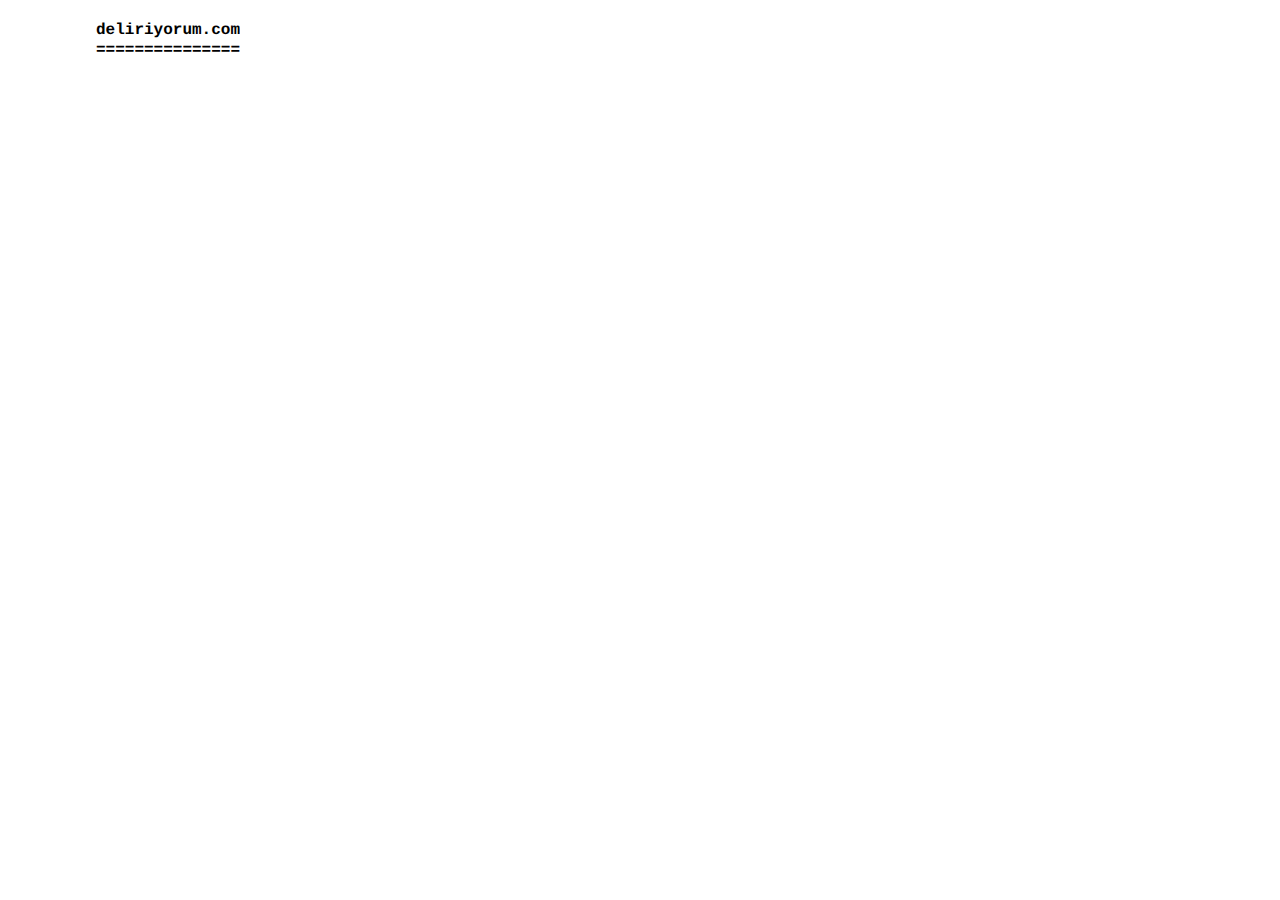
==== build_production/index.html @ 9838f3e3 "Build for production" ====
<!DOCTYPE html>
<html lang="tr">
<head>
    <meta charset="utf-8">
    <meta name="viewport" content="width=device-width, initial-scale=1, shrink-to-fit=no">
    <meta http-equiv="x-ua-compatible" content="ie=edge">
    <link rel="stylesheet" href="/css/main.css">
</head>
<body class="hack dark">
    <div class="container">
            <h1>deliriyorum.com</h1>
    </div>
</body>
</html>
---- css/main.css ----
*,.cell{box-sizing:border-box}.hack hr:after,body{word-wrap:break-word}.btn,a{cursor:pointer}html{font-size:16px}.hack,.hack blockquote,.hack code,.hack em,.hack h1,.hack h2,.hack h3,.hack h4,.hack h5,.hack h6,.hack strong,body{font-size:1rem;font-family:Menlo,Monaco,Lucida Console,Liberation Mono,DejaVu Sans Mono,Bitstream Vera Sans Mono,Courier New,monospace,serif}*{text-rendering:geometricPrecision}body{line-height:1.5rem;margin:0}h1,h2,h3,h4,h5,h6{line-height:1.3em}.hack blockquote,.hack code,.hack em,.hack hr:after,.hack strong{line-height:20px}fieldset{border:none;padding:0;margin:0}pre{padding:2rem;margin:1.75rem 0;background-color:#fff;border:1px solid #ccc;overflow:auto}code[class*=language-],pre code,pre[class*=language-]{font-weight:100;text-shadow:none;margin:1.75rem 0}.hack code,.media-heading{font-weight:700}a{color:#ff2e88;text-decoration:none;border-bottom:1px solid #ff2e88}a:hover{background-color:#ff2e88;color:#fff}.grid{display:-webkit-box;display:flex;flex-wrap:wrap}.grid.\-top{-ms-flex-align:start;-ms-grid-row-align:flex-start;-webkit-box-align:start;align-items:flex-start}.grid.\-middle{-ms-flex-align:center;-ms-grid-row-align:center;-webkit-box-align:center;align-items:center}.grid.\-bottom{-ms-flex-align:end;-ms-grid-row-align:flex-end;-webkit-box-align:end;align-items:flex-end}.grid.\-stretch{-ms-flex-align:stretch;-ms-grid-row-align:stretch;-webkit-box-align:stretch;align-items:stretch}.grid.\-baseline{-ms-flex-align:baseline;-ms-grid-row-align:baseline;-webkit-box-align:baseline;align-items:baseline}.grid.\-left{-webkit-box-pack:start;justify-content:flex-start}.grid.\-center{-webkit-box-pack:center;justify-content:center}.grid.\-right{-webkit-box-pack:end;justify-content:flex-end}.grid.\-between{-webkit-box-pack:justify;justify-content:space-between}.grid.\-around{justify-content:space-around}.cell{-webkit-box-flex:1;flex:1}@media screen and (min-width:768px){.cell.\-1of12{-webkit-box-flex:0;flex:0 0 8.33333%}.cell.\-2of12{-webkit-box-flex:0;flex:0 0 16.66667%}.cell.\-3of12{-webkit-box-flex:0;flex:0 0 25%}.cell.\-4of12{-webkit-box-flex:0;flex:0 0 33.33333%}.cell.\-5of12{-webkit-box-flex:0;flex:0 0 41.66667%}.cell.\-6of12{-webkit-box-flex:0;flex:0 0 50%}.cell.\-7of12{-webkit-box-flex:0;flex:0 0 58.33333%}.cell.\-8of12{-webkit-box-flex:0;flex:0 0 66.66667%}.cell.\-9of12{-webkit-box-flex:0;flex:0 0 75%}.cell.\-10of12{-webkit-box-flex:0;flex:0 0 83.33333%}.cell.\-11of12{-webkit-box-flex:0;flex:0 0 91.66667%}}@media screen and (max-width:768px){.grid{-webkit-box-orient:vertical;-webkit-box-direction:normal;flex-direction:column}.cell{-webkit-box-flex:0;flex:0 0 auto}}.hack,.hack blockquote,.hack code,.hack em,.hack h1,.hack h2,.hack h3,.hack h4,.hack h5,.hack h6,.hack strong{font-style:normal}.hack blockquote,.hack code,.hack footer,.hack h1,.hack h2,.hack h3,.hack h4,.hack h5,.hack h6,.hack header,.hack li,.hack ol,.hack p,.hack section,.hack ul{float:none;margin:0;padding:0}.hack blockquote,.hack h1,.hack ol,.hack p,.hack ul{margin-top:20px;margin-bottom:20px}.hack h1{position:relative;display:inline-block;display:table-cell;padding:20px 0 30px;margin:0;overflow:hidden}.hack h1:after{content:"====================================================================================================";position:absolute;bottom:10px;left:0}.hack h1+*{margin-top:0}.hack h2,.hack h3,.hack h4,.hack h5,.hack h6{position:relative;margin-bottom:1.75rem}.hack h2:before,.hack h3:before,.hack h4:before,.hack h5:before,.hack h6:before{display:inline}.hack h2:before{content:"## "}.hack h3:before{content:"### "}.hack h4:before{content:"#### "}.hack h5:before{content:"##### "}.hack h6:before{content:"###### "}.hack li{position:relative;display:block;padding-left:20px}.hack li:after{position:absolute;top:0;left:0}.hack ul>li:after{content:"-"}.hack ol{counter-reset:a}.hack ol>li:after{content:counter(a) ".";counter-increment:a}.hack blockquote{position:relative;padding-left:2ch;overflow:hidden}.hack blockquote:after{content:">\A>\A>\A>\A>\A>\A>\A>\A>\A>\A>\A>\A>\A>\A>\A>\A>\A>\A>\A>\A>\A>\A>\A>\A>\A>\A>\A>\A>\A>\A>\A>\A>\A>\A>\A>\A>\A>\A>\A>\A>\A>\A>\A>\A>\A>\A>\A>\A>\A>\A>\A>\A>\A>\A>\A>\A>\A>\A>\A>\A>\A>\A>\A>\A>\A>\A>\A>\A>\A>\A>\A>\A>\A>\A>\A>\A>\A>\A>\A>\A>\A>\A>\A>\A>\A>\A>\A>\A>\A>\A>\A>\A>\A>\A>\A>\A>\A>\A>\A>";white-space:pre;position:absolute;top:0;left:0;line-height:20px}.hack em:after,.hack em:before{content:"*";display:inline}.hack pre code:after,.hack pre code:before{content:''}.hack code:after,.hack code:before{content:"`";display:inline}.hack hr{position:relative;height:20px;overflow:hidden;border:0;margin:20px 0}.btn-group,.form-group{overflow:auto}.hack hr:after{content:"----------------------------------------------------------------------------------------------------";position:absolute;top:0;left:0;width:100%}@-moz-document url-prefix(){.hack h1{display:block}}.hack-ones ol>li:after{content:"1."}p{margin:0 0 1.75rem}.container{max-width:70rem}.container,.container-fluid{margin:0 auto;padding:0 1rem}.inner{padding:1rem}.inner2x{padding:2rem}.pull-left{float:left}.pull-right{float:right}.btn div.loading,.btn-group .btn{float:left}.progress-bar{height:8px;opacity:.8;background-color:#ccc;margin-top:12px}.progress-bar.progress-bar-show-percent{margin-top:38px}.progress-bar-filled{background-color:gray;height:100%;transition:width .3s ease;position:relative;width:0}.progress-bar-filled:before{content:'';border:6px solid transparent;border-top-color:gray;position:absolute;top:-12px;right:-6px}.progress-bar-filled:after{color:gray;content:attr(data-filled);display:block;font-size:12px;white-space:nowrap;position:absolute;border:6px solid transparent;top:-38px;right:0;-webkit-transform:translateX(50%);transform:translateX(50%)}table{width:100%;border-collapse:collapse;margin:1.75rem 0;color:#778087}.alert,.form-actions,.form-group{margin-bottom:1.75rem}table td,table th{vertical-align:top;border:1px solid #ccc;line-height:15px;padding:10px}table thead th{font-size:10px}table tbody td:first-child{font-weight:700;color:#333}.form{width:30rem}.form-group label{border-bottom:2px solid #ccc;color:#333;width:10rem;display:inline-block;height:38px;line-height:38px;padding:0;float:left;position:relative}.form-group.form-success label{color:#4caf50!important;border-color:#4caf50!important}.form-group.form-warning label{color:#ff9800!important;border-color:#ff9800!important}.form-group.form-error label{color:#f44336!important;border-color:#f44336!important}.form-control{outline:0;border:none;border-bottom:2px solid #ccc;padding:.5rem 0;width:20rem;height:38px;background-color:transparent}.form-control:focus{border-color:#555}.form-group.form-textarea label:after{position:absolute;content:'';width:2px;background-color:#fff;right:-2px;top:0;bottom:0}.btn.btn-ghost,.btn.btn-ghost:hover,select.form-control{background-color:transparent}textarea.form-control{height:auto;resize:none;border-bottom:2px solid #ccc;border-left:2px solid #ccc;padding:.5rem}select.form-control{border-radius:0;-webkit-appearance:none;-moz-appearance:none;-ms-appearance:none}.help-block{color:#999;margin-top:.5rem}.btn{display:-webkit-inline-box;display:inline-flex;-webkit-box-align:center;align-items:center;-webkit-box-pack:center;justify-content:center;outline:0;padding:.65rem 2rem;font-size:1rem;-webkit-user-select:none;-moz-user-select:none;-ms-user-select:none;user-select:none;position:relative;z-index:1}.btn:active{box-shadow:inset 0 1px 3px rgba(0,0,0,.12)}.btn.btn-ghost{border-color:#757575;color:#757575}.btn.btn-ghost:focus,.btn.btn-ghost:hover{border-color:#424242;color:#424242;z-index:2}.btn-block{width:100%;display:-webkit-box;display:flex}.media-body,.media-left,.media-right{display:table-cell;vertical-align:top}.btn-default{background-color:#e0e0e0;border:1px solid #e0e0e0;color:#333}.btn-default:focus:not(.btn-ghost),.btn-default:hover{background-color:#dcdcdc;border-color:#dcdcdc}.btn-success{color:#fff;background-color:#4caf50;border:1px solid #4caf50}.btn-success:focus:not(.btn-ghost),.btn-success:hover{background-color:#43a047;border-color:#43a047}.btn-success.btn-ghost{border-color:#4caf50;color:#4caf50}.btn-success.btn-ghost:focus,.btn-success.btn-ghost:hover{border-color:#388e3c;color:#388e3c;z-index:2}.btn-error{color:#fff;background-color:#f44336;border:1px solid #f44336}.btn-error:focus:not(.btn-ghost),.btn-error:hover{background-color:#e53935;border-color:#e53935}.btn-error.btn-ghost{border-color:#f44336;color:#f44336}.btn-error.btn-ghost:focus,.btn-error.btn-ghost:hover{border-color:#d32f2f;color:#d32f2f;z-index:2}.btn-warning{color:#fff;background-color:#ff9800;border:1px solid #ff9800}.btn-warning:focus:not(.btn-ghost),.btn-warning:hover{background-color:#fb8c00;border-color:#fb8c00}.btn-warning.btn-ghost{border-color:#ff9800;color:#ff9800}.btn-warning.btn-ghost:focus,.btn-warning.btn-ghost:hover{border-color:#f57c00;color:#f57c00;z-index:2}.btn-info{color:#fff;background-color:#00bcd4;border:1px solid #00bcd4}.btn-info:focus:not(.btn-ghost),.btn-info:hover{background-color:#00acc1;border-color:#00acc1}.btn-info.btn-ghost{border-color:#00bcd4;color:#00bcd4}.btn-info.btn-ghost:focus,.btn-info.btn-ghost:hover{border-color:#0097a7;color:#0097a7;z-index:2}.btn-primary{color:#fff;background-color:#2196f3;border:1px solid #2196f3}.btn-primary:focus:not(.btn-ghost),.btn-primary:hover{background-color:#1e88e5;border-color:#1e88e5}.btn-primary.btn-ghost{border-color:#2196f3;color:#2196f3}.btn-primary.btn-ghost:focus,.btn-primary.btn-ghost:hover{border-color:#1976d2;color:#1976d2;z-index:2}.alert,.card{border:1px solid #ccc}.btn-group .btn-ghost:not(:first-child){margin-left:-1px}.card .card-header{color:#333;text-align:center;background-color:#ddd;padding:.5rem 0}.alert{color:#ccc;padding:1rem}.alert-success{color:#4caf50;border-color:#4caf50}.alert-error{color:#f44336;border-color:#f44336}.alert-info{color:#00bcd4;border-color:#00bcd4}.alert-warning{color:#ff9800;border-color:#ff9800}.media:not(:last-child){margin-bottom:1.25rem}.media-left{padding-right:1rem}.media-right{padding-left:1rem}.media-heading{font-size:1.16667rem}.media-content{margin-top:.3rem}.avatarholder,.placeholder{background-color:#f0f0f0;text-align:center;color:#b9b9b9;font-size:1rem;border:1px solid #f0f0f0}.avatarholder{width:48px;height:48px;line-height:46px;font-size:2rem;background-size:cover;background-position:50%;background-repeat:no-repeat}.avatarholder.rounded{border-radius:33px}.loading{display:inline-block;content:'&nbsp;';height:20px;width:20px;margin:0 .5rem;-webkit-animation:a .6s infinite linear;animation:a .6s infinite linear;border:2px solid #e91e63;border-right-color:transparent;border-radius:50%}.btn .loading{margin-bottom:0;width:14px;height:14px}.alert .loading{margin-bottom:-5px}@-webkit-keyframes a{0%{-webkit-transform:rotate(0);transform:rotate(0)}to{-webkit-transform:rotate(1turn);transform:rotate(1turn)}}@keyframes a{0%{-webkit-transform:rotate(0);transform:rotate(0)}to{-webkit-transform:rotate(1turn);transform:rotate(1turn)}}.menu{width:100%}.menu .menu-item{display:block;color:#616161;border-color:#616161}.menu .menu-item.active,.menu .menu-item:hover{color:#000;border-color:#000;background-color:transparent}.dark-grey,.dark-grey .form-group.form-textarea label:after,.dark-grey pre{background-color:#181818}@media screen and (max-width:768px){.form-group label{display:block;border-bottom:none;width:100%}.form-group.form-textarea label:after{display:none}.form-control{width:100%}textarea.form-control{border-left:none;padding:.5rem 0}pre::-webkit-scrollbar{height:3px}}@media screen and (max-width:480px){.form{width:100%}}.dark-grey{color:#ccc}.dark-grey pre{padding:0;border:none}.dark-grey pre code{color:#00bcd4}.dark-grey h1 a,.dark-grey h2 a,.dark-grey h3 a,.dark-grey h4 a,.dark-grey h5 a{color:#ccc}.dark-grey code,.dark-grey strong{color:#fff}.dark-grey code{font-weight:100}.dark-grey table{color:#ccc}.dark-grey table td,.dark-grey table th{border-color:#444}.dark-grey table tbody td:first-child{color:#fff}.dark-grey .form-group label{color:#ccc;border-color:rgba(95,95,95,.78)}.dark-grey .form-control{color:#ccc;border-color:rgba(95,95,95,.78)}.dark-grey .form-control:focus{border-color:#ccc;color:#ccc}.dark-grey textarea.form-control{color:#ccc}.dark-grey .card{border-color:rgba(95,95,95,.78)}.dark-grey .card .card-header{background-color:transparent;color:#ccc;border-bottom:1px solid rgba(95,95,95,.78)}.dark-grey .btn.btn-ghost.btn-default{border-color:#ababab;color:#ababab}.dark-grey .btn.btn-ghost.btn-default:focus,.dark-grey .btn.btn-ghost.btn-default:hover{z-index:1;border-color:#e0e0e0;color:#e0e0e0}.dark-grey .btn.btn-ghost.btn-primary:focus,.dark-grey .btn.btn-ghost.btn-primary:hover{border-color:#64b5f6;color:#64b5f6}.dark-grey .btn.btn-ghost.btn-success:focus,.dark-grey .btn.btn-ghost.btn-success:hover{border-color:#81c784;color:#81c784}.dark-grey .btn.btn-ghost.btn-info:focus,.dark-grey .btn.btn-ghost.btn-info:hover{border-color:#4dd0e1;color:#4dd0e1}.dark-grey .btn.btn-ghost.btn-error:focus,.dark-grey .btn.btn-ghost.btn-error:hover{border-color:#e57373;color:#e57373}.dark-grey .btn.btn-ghost.btn-warning:focus,.dark-grey .btn.btn-ghost.btn-warning:hover{border-color:#ffb74d;color:#ffb74d}.dark-grey .avatarholder,.dark-grey .placeholder{background-color:transparent;border-color:#333}.dark-grey .menu .menu-item{color:#ccc;border-color:rgba(95,95,95,.78)}.dark-grey .menu .menu-item.active,.dark-grey .menu .menu-item:hover{color:#fff;border-color:#ccc}
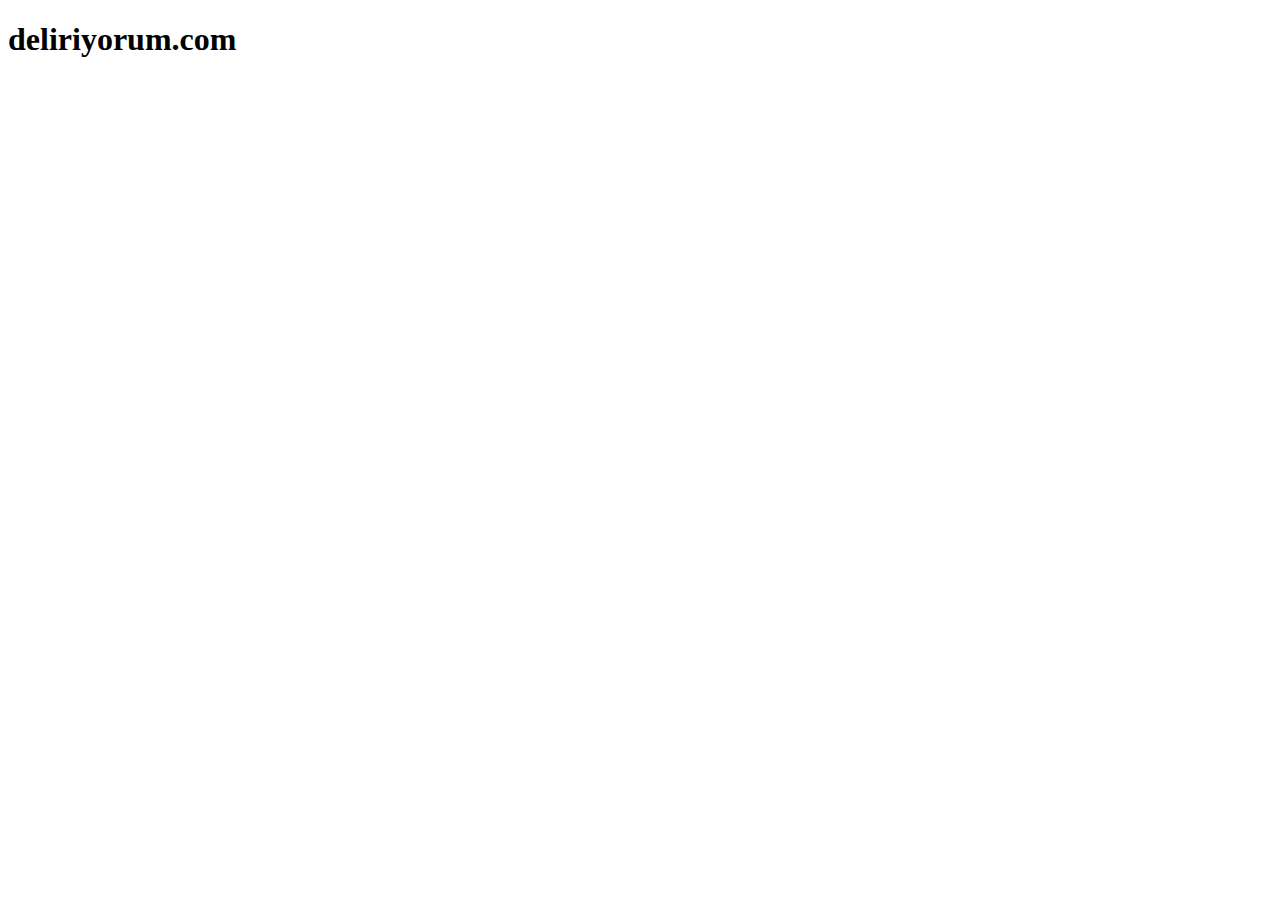
==== commit a417b021: "Site Update" ====
--- a/build_production/index.html
+++ b/build_production/index.html
@@ -4,7 +4,8 @@
     <meta charset="utf-8">
     <meta name="viewport" content="width=device-width, initial-scale=1, shrink-to-fit=no">
     <meta http-equiv="x-ua-compatible" content="ie=edge">
-    <link rel="stylesheet" href="/css/main.css">
+    <link rel="stylesheet" href="https://github.com/deliriyorum/home/tree/master/build_production/css/main.css">
+    <title>deliriyorum.com - aklını kaçıran adamın sitesi</title>
 </head>
 <body class="hack dark">
     <div class="container">
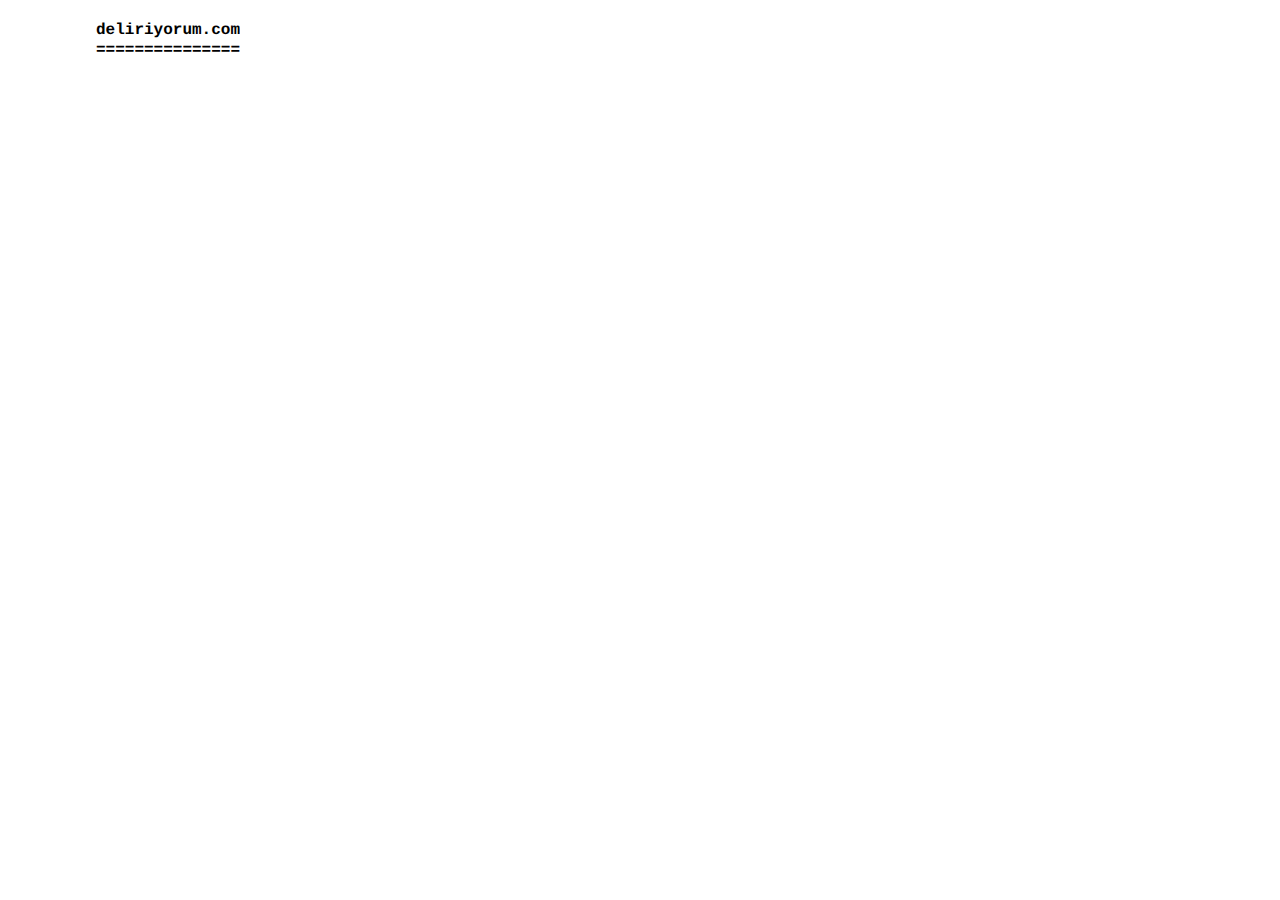
==== commit 33600135: "Build for production" ====
--- a/build_production/index.html
+++ b/build_production/index.html
@@ -4,7 +4,7 @@
     <meta charset="utf-8">
     <meta name="viewport" content="width=device-width, initial-scale=1, shrink-to-fit=no">
     <meta http-equiv="x-ua-compatible" content="ie=edge">
-    <link rel="stylesheet" href="https://github.com/deliriyorum/home/tree/master/build_production/css/main.css">
+    <link rel="stylesheet" href="css/main.css">
     <title>deliriyorum.com - aklını kaçıran adamın sitesi</title>
 </head>
 <body class="hack dark">
--- a/build_production/css/main.css
+++ b/build_production/css/main.css
@@ -0,0 +1 @@
+*,.cell{box-sizing:border-box}.hack hr:after,body{word-wrap:break-word}.btn,a{cursor:pointer}html{font-size:16px}.hack,.hack blockquote,.hack code,.hack em,.hack h1,.hack h2,.hack h3,.hack h4,.hack h5,.hack h6,.hack strong,body{font-size:1rem;font-family:Menlo,Monaco,Lucida Console,Liberation Mono,DejaVu Sans Mono,Bitstream Vera Sans Mono,Courier New,monospace,serif}*{text-rendering:geometricPrecision}body{line-height:1.5rem;margin:0}h1,h2,h3,h4,h5,h6{line-height:1.3em}.hack blockquote,.hack code,.hack em,.hack hr:after,.hack strong{line-height:20px}fieldset{border:none;padding:0;margin:0}pre{padding:2rem;margin:1.75rem 0;background-color:#fff;border:1px solid #ccc;overflow:auto}code[class*=language-],pre code,pre[class*=language-]{font-weight:100;text-shadow:none;margin:1.75rem 0}.hack code,.media-heading{font-weight:700}a{color:#ff2e88;text-decoration:none;border-bottom:1px solid #ff2e88}a:hover{background-color:#ff2e88;color:#fff}.grid{display:-webkit-box;display:flex;flex-wrap:wrap}.grid.\-top{-ms-flex-align:start;-ms-grid-row-align:flex-start;-webkit-box-align:start;align-items:flex-start}.grid.\-middle{-ms-flex-align:center;-ms-grid-row-align:center;-webkit-box-align:center;align-items:center}.grid.\-bottom{-ms-flex-align:end;-ms-grid-row-align:flex-end;-webkit-box-align:end;align-items:flex-end}.grid.\-stretch{-ms-flex-align:stretch;-ms-grid-row-align:stretch;-webkit-box-align:stretch;align-items:stretch}.grid.\-baseline{-ms-flex-align:baseline;-ms-grid-row-align:baseline;-webkit-box-align:baseline;align-items:baseline}.grid.\-left{-webkit-box-pack:start;justify-content:flex-start}.grid.\-center{-webkit-box-pack:center;justify-content:center}.grid.\-right{-webkit-box-pack:end;justify-content:flex-end}.grid.\-between{-webkit-box-pack:justify;justify-content:space-between}.grid.\-around{justify-content:space-around}.cell{-webkit-box-flex:1;flex:1}@media screen and (min-width:768px){.cell.\-1of12{-webkit-box-flex:0;flex:0 0 8.33333%}.cell.\-2of12{-webkit-box-flex:0;flex:0 0 16.66667%}.cell.\-3of12{-webkit-box-flex:0;flex:0 0 25%}.cell.\-4of12{-webkit-box-flex:0;flex:0 0 33.33333%}.cell.\-5of12{-webkit-box-flex:0;flex:0 0 41.66667%}.cell.\-6of12{-webkit-box-flex:0;flex:0 0 50%}.cell.\-7of12{-webkit-box-flex:0;flex:0 0 58.33333%}.cell.\-8of12{-webkit-box-flex:0;flex:0 0 66.66667%}.cell.\-9of12{-webkit-box-flex:0;flex:0 0 75%}.cell.\-10of12{-webkit-box-flex:0;flex:0 0 83.33333%}.cell.\-11of12{-webkit-box-flex:0;flex:0 0 91.66667%}}@media screen and (max-width:768px){.grid{-webkit-box-orient:vertical;-webkit-box-direction:normal;flex-direction:column}.cell{-webkit-box-flex:0;flex:0 0 auto}}.hack,.hack blockquote,.hack code,.hack em,.hack h1,.hack h2,.hack h3,.hack h4,.hack h5,.hack h6,.hack strong{font-style:normal}.hack blockquote,.hack code,.hack footer,.hack h1,.hack h2,.hack h3,.hack h4,.hack h5,.hack h6,.hack header,.hack li,.hack ol,.hack p,.hack section,.hack ul{float:none;margin:0;padding:0}.hack blockquote,.hack h1,.hack ol,.hack p,.hack ul{margin-top:20px;margin-bottom:20px}.hack h1{position:relative;display:inline-block;display:table-cell;padding:20px 0 30px;margin:0;overflow:hidden}.hack h1:after{content:"====================================================================================================";position:absolute;bottom:10px;left:0}.hack h1+*{margin-top:0}.hack h2,.hack h3,.hack h4,.hack h5,.hack h6{position:relative;margin-bottom:1.75rem}.hack h2:before,.hack h3:before,.hack h4:before,.hack h5:before,.hack h6:before{display:inline}.hack h2:before{content:"## "}.hack h3:before{content:"### "}.hack h4:before{content:"#### "}.hack h5:before{content:"##### "}.hack h6:before{content:"###### "}.hack li{position:relative;display:block;padding-left:20px}.hack li:after{position:absolute;top:0;left:0}.hack ul>li:after{content:"-"}.hack ol{counter-reset:a}.hack ol>li:after{content:counter(a) ".";counter-increment:a}.hack blockquote{position:relative;padding-left:2ch;overflow:hidden}.hack blockquote:after{content:">\A>\A>\A>\A>\A>\A>\A>\A>\A>\A>\A>\A>\A>\A>\A>\A>\A>\A>\A>\A>\A>\A>\A>\A>\A>\A>\A>\A>\A>\A>\A>\A>\A>\A>\A>\A>\A>\A>\A>\A>\A>\A>\A>\A>\A>\A>\A>\A>\A>\A>\A>\A>\A>\A>\A>\A>\A>\A>\A>\A>\A>\A>\A>\A>\A>\A>\A>\A>\A>\A>\A>\A>\A>\A>\A>\A>\A>\A>\A>\A>\A>\A>\A>\A>\A>\A>\A>\A>\A>\A>\A>\A>\A>\A>\A>\A>\A>\A>\A>";white-space:pre;position:absolute;top:0;left:0;line-height:20px}.hack em:after,.hack em:before{content:"*";display:inline}.hack pre code:after,.hack pre code:before{content:''}.hack code:after,.hack code:before{content:"`";display:inline}.hack hr{position:relative;height:20px;overflow:hidden;border:0;margin:20px 0}.btn-group,.form-group{overflow:auto}.hack hr:after{content:"----------------------------------------------------------------------------------------------------";position:absolute;top:0;left:0;width:100%}@-moz-document url-prefix(){.hack h1{display:block}}.hack-ones ol>li:after{content:"1."}p{margin:0 0 1.75rem}.container{max-width:70rem}.container,.container-fluid{margin:0 auto;padding:0 1rem}.inner{padding:1rem}.inner2x{padding:2rem}.pull-left{float:left}.pull-right{float:right}.btn div.loading,.btn-group .btn{float:left}.progress-bar{height:8px;opacity:.8;background-color:#ccc;margin-top:12px}.progress-bar.progress-bar-show-percent{margin-top:38px}.progress-bar-filled{background-color:gray;height:100%;transition:width .3s ease;position:relative;width:0}.progress-bar-filled:before{content:'';border:6px solid transparent;border-top-color:gray;position:absolute;top:-12px;right:-6px}.progress-bar-filled:after{color:gray;content:attr(data-filled);display:block;font-size:12px;white-space:nowrap;position:absolute;border:6px solid transparent;top:-38px;right:0;-webkit-transform:translateX(50%);transform:translateX(50%)}table{width:100%;border-collapse:collapse;margin:1.75rem 0;color:#778087}.alert,.form-actions,.form-group{margin-bottom:1.75rem}table td,table th{vertical-align:top;border:1px solid #ccc;line-height:15px;padding:10px}table thead th{font-size:10px}table tbody td:first-child{font-weight:700;color:#333}.form{width:30rem}.form-group label{border-bottom:2px solid #ccc;color:#333;width:10rem;display:inline-block;height:38px;line-height:38px;padding:0;float:left;position:relative}.form-group.form-success label{color:#4caf50!important;border-color:#4caf50!important}.form-group.form-warning label{color:#ff9800!important;border-color:#ff9800!important}.form-group.form-error label{color:#f44336!important;border-color:#f44336!important}.form-control{outline:0;border:none;border-bottom:2px solid #ccc;padding:.5rem 0;width:20rem;height:38px;background-color:transparent}.form-control:focus{border-color:#555}.form-group.form-textarea label:after{position:absolute;content:'';width:2px;background-color:#fff;right:-2px;top:0;bottom:0}.btn.btn-ghost,.btn.btn-ghost:hover,select.form-control{background-color:transparent}textarea.form-control{height:auto;resize:none;border-bottom:2px solid #ccc;border-left:2px solid #ccc;padding:.5rem}select.form-control{border-radius:0;-webkit-appearance:none;-moz-appearance:none;-ms-appearance:none}.help-block{color:#999;margin-top:.5rem}.btn{display:-webkit-inline-box;display:inline-flex;-webkit-box-align:center;align-items:center;-webkit-box-pack:center;justify-content:center;outline:0;padding:.65rem 2rem;font-size:1rem;-webkit-user-select:none;-moz-user-select:none;-ms-user-select:none;user-select:none;position:relative;z-index:1}.btn:active{box-shadow:inset 0 1px 3px rgba(0,0,0,.12)}.btn.btn-ghost{border-color:#757575;color:#757575}.btn.btn-ghost:focus,.btn.btn-ghost:hover{border-color:#424242;color:#424242;z-index:2}.btn-block{width:100%;display:-webkit-box;display:flex}.media-body,.media-left,.media-right{display:table-cell;vertical-align:top}.btn-default{background-color:#e0e0e0;border:1px solid #e0e0e0;color:#333}.btn-default:focus:not(.btn-ghost),.btn-default:hover{background-color:#dcdcdc;border-color:#dcdcdc}.btn-success{color:#fff;background-color:#4caf50;border:1px solid #4caf50}.btn-success:focus:not(.btn-ghost),.btn-success:hover{background-color:#43a047;border-color:#43a047}.btn-success.btn-ghost{border-color:#4caf50;color:#4caf50}.btn-success.btn-ghost:focus,.btn-success.btn-ghost:hover{border-color:#388e3c;color:#388e3c;z-index:2}.btn-error{color:#fff;background-color:#f44336;border:1px solid #f44336}.btn-error:focus:not(.btn-ghost),.btn-error:hover{background-color:#e53935;border-color:#e53935}.btn-error.btn-ghost{border-color:#f44336;color:#f44336}.btn-error.btn-ghost:focus,.btn-error.btn-ghost:hover{border-color:#d32f2f;color:#d32f2f;z-index:2}.btn-warning{color:#fff;background-color:#ff9800;border:1px solid #ff9800}.btn-warning:focus:not(.btn-ghost),.btn-warning:hover{background-color:#fb8c00;border-color:#fb8c00}.btn-warning.btn-ghost{border-color:#ff9800;color:#ff9800}.btn-warning.btn-ghost:focus,.btn-warning.btn-ghost:hover{border-color:#f57c00;color:#f57c00;z-index:2}.btn-info{color:#fff;background-color:#00bcd4;border:1px solid #00bcd4}.btn-info:focus:not(.btn-ghost),.btn-info:hover{background-color:#00acc1;border-color:#00acc1}.btn-info.btn-ghost{border-color:#00bcd4;color:#00bcd4}.btn-info.btn-ghost:focus,.btn-info.btn-ghost:hover{border-color:#0097a7;color:#0097a7;z-index:2}.btn-primary{color:#fff;background-color:#2196f3;border:1px solid #2196f3}.btn-primary:focus:not(.btn-ghost),.btn-primary:hover{background-color:#1e88e5;border-color:#1e88e5}.btn-primary.btn-ghost{border-color:#2196f3;color:#2196f3}.btn-primary.btn-ghost:focus,.btn-primary.btn-ghost:hover{border-color:#1976d2;color:#1976d2;z-index:2}.alert,.card{border:1px solid #ccc}.btn-group .btn-ghost:not(:first-child){margin-left:-1px}.card .card-header{color:#333;text-align:center;background-color:#ddd;padding:.5rem 0}.alert{color:#ccc;padding:1rem}.alert-success{color:#4caf50;border-color:#4caf50}.alert-error{color:#f44336;border-color:#f44336}.alert-info{color:#00bcd4;border-color:#00bcd4}.alert-warning{color:#ff9800;border-color:#ff9800}.media:not(:last-child){margin-bottom:1.25rem}.media-left{padding-right:1rem}.media-right{padding-left:1rem}.media-heading{font-size:1.16667rem}.media-content{margin-top:.3rem}.avatarholder,.placeholder{background-color:#f0f0f0;text-align:center;color:#b9b9b9;font-size:1rem;border:1px solid #f0f0f0}.avatarholder{width:48px;height:48px;line-height:46px;font-size:2rem;background-size:cover;background-position:50%;background-repeat:no-repeat}.avatarholder.rounded{border-radius:33px}.loading{display:inline-block;content:'&nbsp;';height:20px;width:20px;margin:0 .5rem;-webkit-animation:a .6s infinite linear;animation:a .6s infinite linear;border:2px solid #e91e63;border-right-color:transparent;border-radius:50%}.btn .loading{margin-bottom:0;width:14px;height:14px}.alert .loading{margin-bottom:-5px}@-webkit-keyframes a{0%{-webkit-transform:rotate(0);transform:rotate(0)}to{-webkit-transform:rotate(1turn);transform:rotate(1turn)}}@keyframes a{0%{-webkit-transform:rotate(0);transform:rotate(0)}to{-webkit-transform:rotate(1turn);transform:rotate(1turn)}}.menu{width:100%}.menu .menu-item{display:block;color:#616161;border-color:#616161}.menu .menu-item.active,.menu .menu-item:hover{color:#000;border-color:#000;background-color:transparent}.dark-grey,.dark-grey .form-group.form-textarea label:after,.dark-grey pre{background-color:#181818}@media screen and (max-width:768px){.form-group label{display:block;border-bottom:none;width:100%}.form-group.form-textarea label:after{display:none}.form-control{width:100%}textarea.form-control{border-left:none;padding:.5rem 0}pre::-webkit-scrollbar{height:3px}}@media screen and (max-width:480px){.form{width:100%}}.dark-grey{color:#ccc}.dark-grey pre{padding:0;border:none}.dark-grey pre code{color:#00bcd4}.dark-grey h1 a,.dark-grey h2 a,.dark-grey h3 a,.dark-grey h4 a,.dark-grey h5 a{color:#ccc}.dark-grey code,.dark-grey strong{color:#fff}.dark-grey code{font-weight:100}.dark-grey table{color:#ccc}.dark-grey table td,.dark-grey table th{border-color:#444}.dark-grey table tbody td:first-child{color:#fff}.dark-grey .form-group label{color:#ccc;border-color:rgba(95,95,95,.78)}.dark-grey .form-control{color:#ccc;border-color:rgba(95,95,95,.78)}.dark-grey .form-control:focus{border-color:#ccc;color:#ccc}.dark-grey textarea.form-control{color:#ccc}.dark-grey .card{border-color:rgba(95,95,95,.78)}.dark-grey .card .card-header{background-color:transparent;color:#ccc;border-bottom:1px solid rgba(95,95,95,.78)}.dark-grey .btn.btn-ghost.btn-default{border-color:#ababab;color:#ababab}.dark-grey .btn.btn-ghost.btn-default:focus,.dark-grey .btn.btn-ghost.btn-default:hover{z-index:1;border-color:#e0e0e0;color:#e0e0e0}.dark-grey .btn.btn-ghost.btn-primary:focus,.dark-grey .btn.btn-ghost.btn-primary:hover{border-color:#64b5f6;color:#64b5f6}.dark-grey .btn.btn-ghost.btn-success:focus,.dark-grey .btn.btn-ghost.btn-success:hover{border-color:#81c784;color:#81c784}.dark-grey .btn.btn-ghost.btn-info:focus,.dark-grey .btn.btn-ghost.btn-info:hover{border-color:#4dd0e1;color:#4dd0e1}.dark-grey .btn.btn-ghost.btn-error:focus,.dark-grey .btn.btn-ghost.btn-error:hover{border-color:#e57373;color:#e57373}.dark-grey .btn.btn-ghost.btn-warning:focus,.dark-grey .btn.btn-ghost.btn-warning:hover{border-color:#ffb74d;color:#ffb74d}.dark-grey .avatarholder,.dark-grey .placeholder{background-color:transparent;border-color:#333}.dark-grey .menu .menu-item{color:#ccc;border-color:rgba(95,95,95,.78)}.dark-grey .menu .menu-item.active,.dark-grey .menu .menu-item:hover{color:#fff;border-color:#ccc}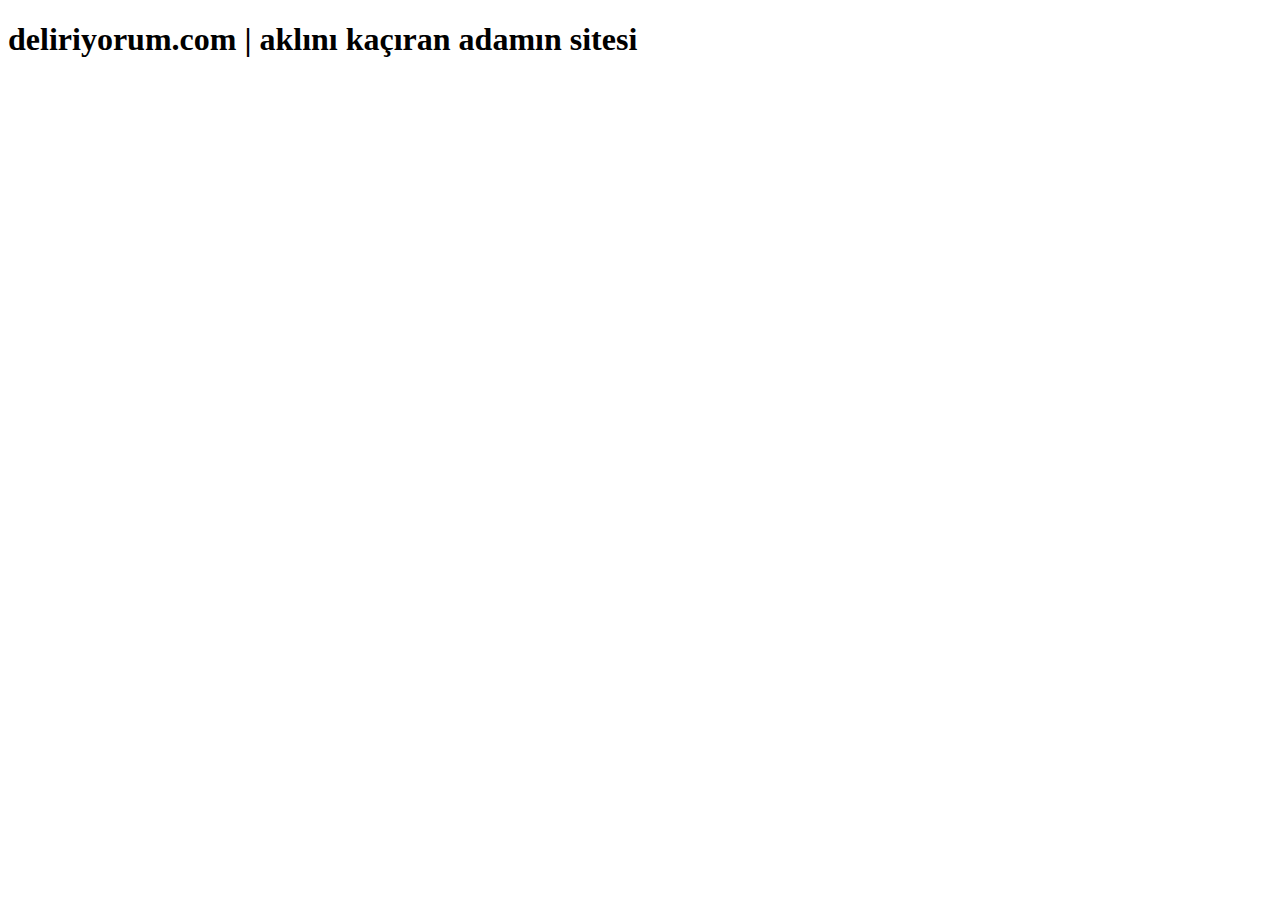
==== commit e1515752: "Build for production" ====
--- a/build_production/index.html
+++ b/build_production/index.html
@@ -4,12 +4,12 @@
     <meta charset="utf-8">
     <meta name="viewport" content="width=device-width, initial-scale=1, shrink-to-fit=no">
     <meta http-equiv="x-ua-compatible" content="ie=edge">
-    <link rel="stylesheet" href="css/main.css">
+    <link rel="stylesheet" href="/home/css/main.css">
     <title>deliriyorum.com - aklını kaçıran adamın sitesi</title>
 </head>
 <body class="hack dark">
     <div class="container">
-            <h1>deliriyorum.com</h1>
+            <h1>deliriyorum.com | aklını kaçıran adamın sitesi</h1>
     </div>
 </body>
 </html>
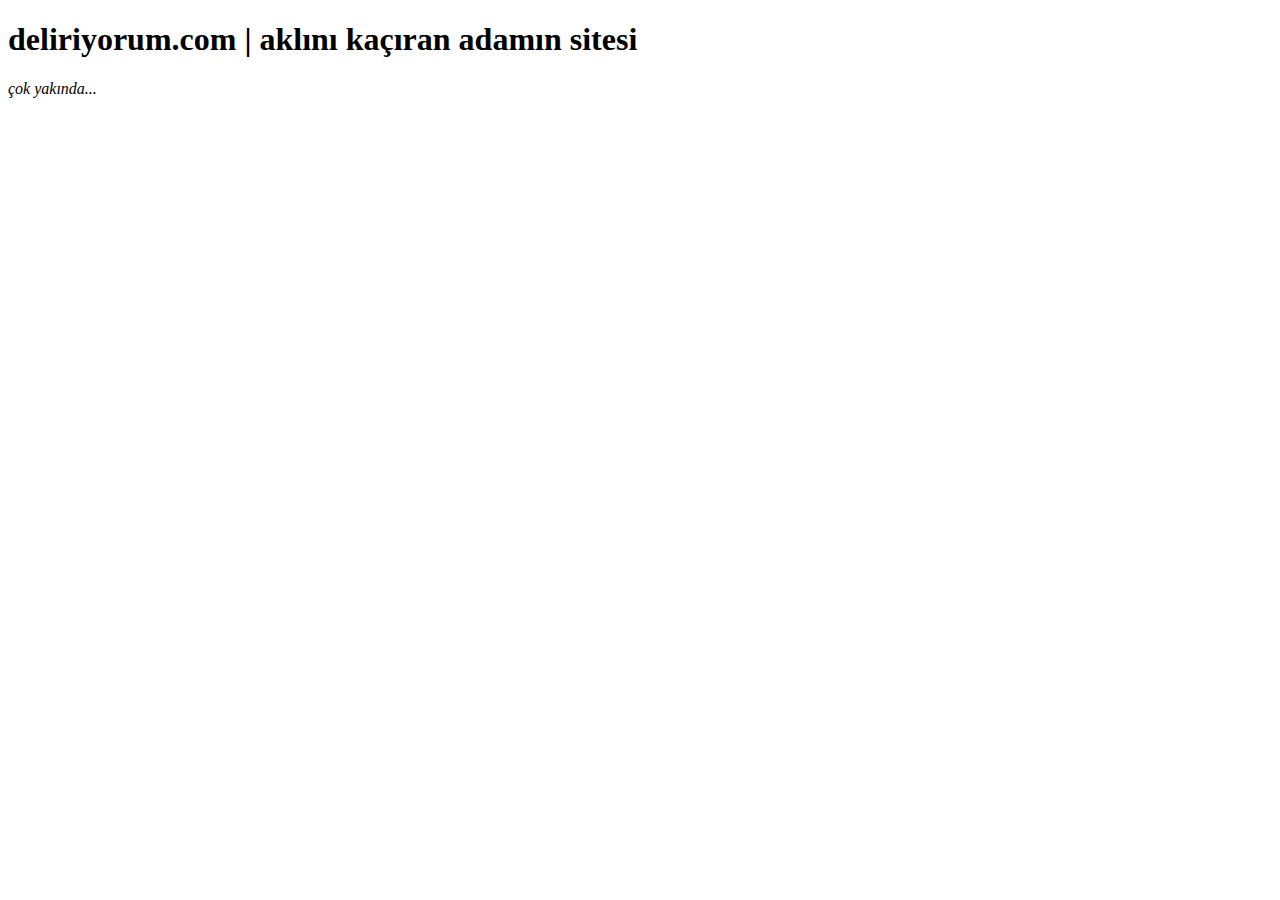
==== commit 37a21d1b: "Build for production" ====
--- a/build_production/index.html
+++ b/build_production/index.html
@@ -7,9 +7,10 @@
     <link rel="stylesheet" href="/home/css/main.css">
     <title>deliriyorum.com - aklını kaçıran adamın sitesi</title>
 </head>
-<body class="hack dark">
-    <div class="container">
-            <h1>deliriyorum.com | aklını kaçıran adamın sitesi</h1>
-    </div>
+<body class="hack dark-gray">
+<div class="container">
+        <h1>deliriyorum.com | aklını kaçıran adamın sitesi</h1>
+    <p><em>çok yakında...</em></p>
+</div>
 </body>
 </html>
